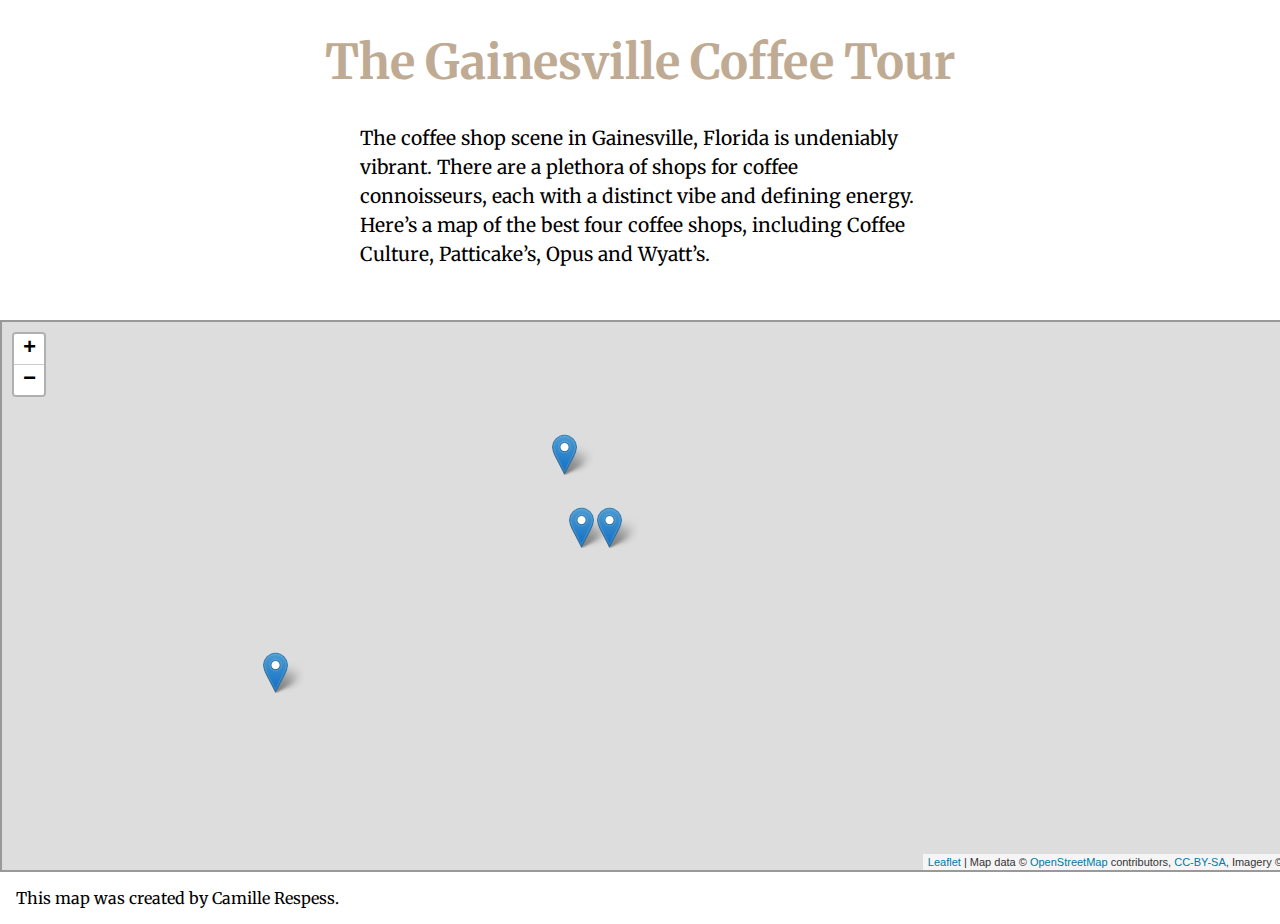
==== first_map.html @ 011b0939 "Initial commit" ====
<!DOCTYPE html>
<html>
<head>
  <meta charset="utf-8">
  <meta name="viewport" content="width=device-width, initial-scale=1.0, maximum-scale=1.0, user-scalable=no">
  <title> The Gainesville Coffee Tour </title>
  <link href="https://fonts.googleapis.com/css?family=Merriweather" rel="stylesheet">
  <link rel="stylesheet" href="css/leaflet.css">
  <link rel="stylesheet" href="css/first_map.css">
</head>
<body>
<h1> The Gainesville Coffee Tour </h1>
<p> The coffee shop scene in Gainesville, Florida is undeniably vibrant. There are a plethora of shops for coffee connoisseurs, each with a distinct vibe and defining energy. Here’s a map of the best four coffee shops, including Coffee Culture, Patticake’s, Opus and Wyatt’s.
</p>
  <div id="firstmap">
  </div>
  <footer>This map was created by Camille Respess. </footer>
  <script src="js/leaflet.js"></script>
  <script src="js/first_map.js"></script>
</body>
</html>
---- css/leaflet.css ----
/* required styles */

.leaflet-pane,
.leaflet-tile,
.leaflet-marker-icon,
.leaflet-marker-shadow,
.leaflet-tile-container,
.leaflet-pane > svg,
.leaflet-pane > canvas,
.leaflet-zoom-box,
.leaflet-image-layer,
.leaflet-layer {
	position: absolute;
	left: 0;
	top: 0;
	}
.leaflet-container {
	overflow: hidden;
	}
.leaflet-tile,
.leaflet-marker-icon,
.leaflet-marker-shadow {
	-webkit-user-select: none;
	   -moz-user-select: none;
	        user-select: none;
	  -webkit-user-drag: none;
	}
/* Prevents IE11 from highlighting tiles in blue */
.leaflet-tile::selection {
	background: transparent;
}
/* Safari renders non-retina tile on retina better with this, but Chrome is worse */
.leaflet-safari .leaflet-tile {
	image-rendering: -webkit-optimize-contrast;
	}
/* hack that prevents hw layers "stretching" when loading new tiles */
.leaflet-safari .leaflet-tile-container {
	width: 1600px;
	height: 1600px;
	-webkit-transform-origin: 0 0;
	}
.leaflet-marker-icon,
.leaflet-marker-shadow {
	display: block;
	}
/* .leaflet-container svg: reset svg max-width decleration shipped in Joomla! (joomla.org) 3.x */
/* .leaflet-container img: map is broken in FF if you have max-width: 100% on tiles */
.leaflet-container .leaflet-overlay-pane svg,
.leaflet-container .leaflet-marker-pane img,
.leaflet-container .leaflet-shadow-pane img,
.leaflet-container .leaflet-tile-pane img,
.leaflet-container img.leaflet-image-layer,
.leaflet-container .leaflet-tile {
	max-width: none !important;
	max-height: none !important;
	}

.leaflet-container.leaflet-touch-zoom {
	-ms-touch-action: pan-x pan-y;
	touch-action: pan-x pan-y;
	}
.leaflet-container.leaflet-touch-drag {
	-ms-touch-action: pinch-zoom;
	/* Fallback for FF which doesn't support pinch-zoom */
	touch-action: none;
	touch-action: pinch-zoom;
}
.leaflet-container.leaflet-touch-drag.leaflet-touch-zoom {
	-ms-touch-action: none;
	touch-action: none;
}
.leaflet-container {
	-webkit-tap-highlight-color: transparent;
}
.leaflet-container a {
	-webkit-tap-highlight-color: rgba(51, 181, 229, 0.4);
}
.leaflet-tile {
	filter: inherit;
	visibility: hidden;
	}
.leaflet-tile-loaded {
	visibility: inherit;
	}
.leaflet-zoom-box {
	width: 0;
	height: 0;
	-moz-box-sizing: border-box;
	     box-sizing: border-box;
	z-index: 800;
	}
/* workaround for https://bugzilla.mozilla.org/show_bug.cgi?id=888319 */
.leaflet-overlay-pane svg {
	-moz-user-select: none;
	}

.leaflet-pane         { z-index: 400; }

.leaflet-tile-pane    { z-index: 200; }
.leaflet-overlay-pane { z-index: 400; }
.leaflet-shadow-pane  { z-index: 500; }
.leaflet-marker-pane  { z-index: 600; }
.leaflet-tooltip-pane   { z-index: 650; }
.leaflet-popup-pane   { z-index: 700; }

.leaflet-map-pane canvas { z-index: 100; }
.leaflet-map-pane svg    { z-index: 200; }

.leaflet-vml-shape {
	width: 1px;
	height: 1px;
	}
.lvml {
	behavior: url(#default#VML);
	display: inline-block;
	position: absolute;
	}


/* control positioning */

.leaflet-control {
	position: relative;
	z-index: 800;
	pointer-events: visiblePainted; /* IE 9-10 doesn't have auto */
	pointer-events: auto;
	}
.leaflet-top,
.leaflet-bottom {
	position: absolute;
	z-index: 1000;
	pointer-events: none;
	}
.leaflet-top {
	top: 0;
	}
.leaflet-right {
	right: 0;
	}
.leaflet-bottom {
	bottom: 0;
	}
.leaflet-left {
	left: 0;
	}
.leaflet-control {
	float: left;
	clear: both;
	}
.leaflet-right .leaflet-control {
	float: right;
	}
.leaflet-top .leaflet-control {
	margin-top: 10px;
	}
.leaflet-bottom .leaflet-control {
	margin-bottom: 10px;
	}
.leaflet-left .leaflet-control {
	margin-left: 10px;
	}
.leaflet-right .leaflet-control {
	margin-right: 10px;
	}


/* zoom and fade animations */

.leaflet-fade-anim .leaflet-tile {
	will-change: opacity;
	}
.leaflet-fade-anim .leaflet-popup {
	opacity: 0;
	-webkit-transition: opacity 0.2s linear;
	   -moz-transition: opacity 0.2s linear;
	        transition: opacity 0.2s linear;
	}
.leaflet-fade-anim .leaflet-map-pane .leaflet-popup {
	opacity: 1;
	}
.leaflet-zoom-animated {
	-webkit-transform-origin: 0 0;
	    -ms-transform-origin: 0 0;
	        transform-origin: 0 0;
	}
.leaflet-zoom-anim .leaflet-zoom-animated {
	will-change: transform;
	}
.leaflet-zoom-anim .leaflet-zoom-animated {
	-webkit-transition: -webkit-transform 0.25s cubic-bezier(0,0,0.25,1);
	   -moz-transition:    -moz-transform 0.25s cubic-bezier(0,0,0.25,1);
	        transition:         transform 0.25s cubic-bezier(0,0,0.25,1);
	}
.leaflet-zoom-anim .leaflet-tile,
.leaflet-pan-anim .leaflet-tile {
	-webkit-transition: none;
	   -moz-transition: none;
	        transition: none;
	}

.leaflet-zoom-anim .leaflet-zoom-hide {
	visibility: hidden;
	}


/* cursors */

.leaflet-interactive {
	cursor: pointer;
	}
.leaflet-grab {
	cursor: -webkit-grab;
	cursor:    -moz-grab;
	cursor:         grab;
	}
.leaflet-crosshair,
.leaflet-crosshair .leaflet-interactive {
	cursor: crosshair;
	}
.leaflet-popup-pane,
.leaflet-control {
	cursor: auto;
	}
.leaflet-dragging .leaflet-grab,
.leaflet-dragging .leaflet-grab .leaflet-interactive,
.leaflet-dragging .leaflet-marker-draggable {
	cursor: move;
	cursor: -webkit-grabbing;
	cursor:    -moz-grabbing;
	cursor:         grabbing;
	}

/* marker & overlays interactivity */
.leaflet-marker-icon,
.leaflet-marker-shadow,
.leaflet-image-layer,
.leaflet-pane > svg path,
.leaflet-tile-container {
	pointer-events: none;
	}

.leaflet-marker-icon.leaflet-interactive,
.leaflet-image-layer.leaflet-interactive,
.leaflet-pane > svg path.leaflet-interactive,
svg.leaflet-image-layer.leaflet-interactive path {
	pointer-events: visiblePainted; /* IE 9-10 doesn't have auto */
	pointer-events: auto;
	}

/* visual tweaks */

.leaflet-container {
	background: #ddd;
	outline: 0;
	}
.leaflet-container a {
	color: #0078A8;
	}
.leaflet-container a.leaflet-active {
	outline: 2px solid orange;
	}
.leaflet-zoom-box {
	border: 2px dotted #38f;
	background: rgba(255,255,255,0.5);
	}


/* general typography */
.leaflet-container {
	font: 12px/1.5 "Helvetica Neue", Arial, Helvetica, sans-serif;
	}


/* general toolbar styles */

.leaflet-bar {
	box-shadow: 0 1px 5px rgba(0,0,0,0.65);
	border-radius: 4px;
	}
.leaflet-bar a,
.leaflet-bar a:hover {
	background-color: #fff;
	border-bottom: 1px solid #ccc;
	width: 26px;
	height: 26px;
	line-height: 26px;
	display: block;
	text-align: center;
	text-decoration: none;
	color: black;
	}
.leaflet-bar a,
.leaflet-control-layers-toggle {
	background-position: 50% 50%;
	background-repeat: no-repeat;
	display: block;
	}
.leaflet-bar a:hover {
	background-color: #f4f4f4;
	}
.leaflet-bar a:first-child {
	border-top-left-radius: 4px;
	border-top-right-radius: 4px;
	}
.leaflet-bar a:last-child {
	border-bottom-left-radius: 4px;
	border-bottom-right-radius: 4px;
	border-bottom: none;
	}
.leaflet-bar a.leaflet-disabled {
	cursor: default;
	background-color: #f4f4f4;
	color: #bbb;
	}

.leaflet-touch .leaflet-bar a {
	width: 30px;
	height: 30px;
	line-height: 30px;
	}
.leaflet-touch .leaflet-bar a:first-child {
	border-top-left-radius: 2px;
	border-top-right-radius: 2px;
	}
.leaflet-touch .leaflet-bar a:last-child {
	border-bottom-left-radius: 2px;
	border-bottom-right-radius: 2px;
	}

/* zoom control */

.leaflet-control-zoom-in,
.leaflet-control-zoom-out {
	font: bold 18px 'Lucida Console', Monaco, monospace;
	text-indent: 1px;
	}

.leaflet-touch .leaflet-control-zoom-in, .leaflet-touch .leaflet-control-zoom-out  {
	font-size: 22px;
	}


/* layers control */

.leaflet-control-layers {
	box-shadow: 0 1px 5px rgba(0,0,0,0.4);
	background: #fff;
	border-radius: 5px;
	}
.leaflet-control-layers-toggle {
	background-image: url(images/layers.png);
	width: 36px;
	height: 36px;
	}
.leaflet-retina .leaflet-control-layers-toggle {
	background-image: url(images/layers-2x.png);
	background-size: 26px 26px;
	}
.leaflet-touch .leaflet-control-layers-toggle {
	width: 44px;
	height: 44px;
	}
.leaflet-control-layers .leaflet-control-layers-list,
.leaflet-control-layers-expanded .leaflet-control-layers-toggle {
	display: none;
	}
.leaflet-control-layers-expanded .leaflet-control-layers-list {
	display: block;
	position: relative;
	}
.leaflet-control-layers-expanded {
	padding: 6px 10px 6px 6px;
	color: #333;
	background: #fff;
	}
.leaflet-control-layers-scrollbar {
	overflow-y: scroll;
	overflow-x: hidden;
	padding-right: 5px;
	}
.leaflet-control-layers-selector {
	margin-top: 2px;
	position: relative;
	top: 1px;
	}
.leaflet-control-layers label {
	display: block;
	}
.leaflet-control-layers-separator {
	height: 0;
	border-top: 1px solid #ddd;
	margin: 5px -10px 5px -6px;
	}

/* Default icon URLs */
.leaflet-default-icon-path {
	background-image: url(images/marker-icon.png);
	}


/* attribution and scale controls */

.leaflet-container .leaflet-control-attribution {
	background: #fff;
	background: rgba(255, 255, 255, 0.7);
	margin: 0;
	}
.leaflet-control-attribution,
.leaflet-control-scale-line {
	padding: 0 5px;
	color: #333;
	}
.leaflet-control-attribution a {
	text-decoration: none;
	}
.leaflet-control-attribution a:hover {
	text-decoration: underline;
	}
.leaflet-container .leaflet-control-attribution,
.leaflet-container .leaflet-control-scale {
	font-size: 11px;
	}
.leaflet-left .leaflet-control-scale {
	margin-left: 5px;
	}
.leaflet-bottom .leaflet-control-scale {
	margin-bottom: 5px;
	}
.leaflet-control-scale-line {
	border: 2px solid #777;
	border-top: none;
	line-height: 1.1;
	padding: 2px 5px 1px;
	font-size: 11px;
	white-space: nowrap;
	overflow: hidden;
	-moz-box-sizing: border-box;
	     box-sizing: border-box;

	background: #fff;
	background: rgba(255, 255, 255, 0.5);
	}
.leaflet-control-scale-line:not(:first-child) {
	border-top: 2px solid #777;
	border-bottom: none;
	margin-top: -2px;
	}
.leaflet-control-scale-line:not(:first-child):not(:last-child) {
	border-bottom: 2px solid #777;
	}

.leaflet-touch .leaflet-control-attribution,
.leaflet-touch .leaflet-control-layers,
.leaflet-touch .leaflet-bar {
	box-shadow: none;
	}
.leaflet-touch .leaflet-control-layers,
.leaflet-touch .leaflet-bar {
	border: 2px solid rgba(0,0,0,0.2);
	background-clip: padding-box;
	}


/* popup */

.leaflet-popup {
	position: absolute;
	text-align: center;
	margin-bottom: 20px;
	}
.leaflet-popup-content-wrapper {
	padding: 1px;
	text-align: left;
	border-radius: 12px;
	}
.leaflet-popup-content {
	margin: 13px 19px;
	line-height: 1.4;
	}
.leaflet-popup-content p {
	margin: 18px 0;
	}
.leaflet-popup-tip-container {
	width: 40px;
	height: 20px;
	position: absolute;
	left: 50%;
	margin-left: -20px;
	overflow: hidden;
	pointer-events: none;
	}
.leaflet-popup-tip {
	width: 17px;
	height: 17px;
	padding: 1px;

	margin: -10px auto 0;

	-webkit-transform: rotate(45deg);
	   -moz-transform: rotate(45deg);
	    -ms-transform: rotate(45deg);
	        transform: rotate(45deg);
	}
.leaflet-popup-content-wrapper,
.leaflet-popup-tip {
	background: white;
	color: #333;
	box-shadow: 0 3px 14px rgba(0,0,0,0.4);
	}
.leaflet-container a.leaflet-popup-close-button {
	position: absolute;
	top: 0;
	right: 0;
	padding: 4px 4px 0 0;
	border: none;
	text-align: center;
	width: 18px;
	height: 14px;
	font: 16px/14px Tahoma, Verdana, sans-serif;
	color: #c3c3c3;
	text-decoration: none;
	font-weight: bold;
	background: transparent;
	}
.leaflet-container a.leaflet-popup-close-button:hover {
	color: #999;
	}
.leaflet-popup-scrolled {
	overflow: auto;
	border-bottom: 1px solid #ddd;
	border-top: 1px solid #ddd;
	}

.leaflet-oldie .leaflet-popup-content-wrapper {
	zoom: 1;
	}
.leaflet-oldie .leaflet-popup-tip {
	width: 24px;
	margin: 0 auto;

	-ms-filter: "progid:DXImageTransform.Microsoft.Matrix(M11=0.70710678, M12=0.70710678, M21=-0.70710678, M22=0.70710678)";
	filter: progid:DXImageTransform.Microsoft.Matrix(M11=0.70710678, M12=0.70710678, M21=-0.70710678, M22=0.70710678);
	}
.leaflet-oldie .leaflet-popup-tip-container {
	margin-top: -1px;
	}

.leaflet-oldie .leaflet-control-zoom,
.leaflet-oldie .leaflet-control-layers,
.leaflet-oldie .leaflet-popup-content-wrapper,
.leaflet-oldie .leaflet-popup-tip {
	border: 1px solid #999;
	}


/* div icon */

.leaflet-div-icon {
	background: #fff;
	border: 1px solid #666;
	}


/* Tooltip */
/* Base styles for the element that has a tooltip */
.leaflet-tooltip {
	position: absolute;
	padding: 6px;
	background-color: #fff;
	border: 1px solid #fff;
	border-radius: 3px;
	color: #222;
	white-space: nowrap;
	-webkit-user-select: none;
	-moz-user-select: none;
	-ms-user-select: none;
	user-select: none;
	pointer-events: none;
	box-shadow: 0 1px 3px rgba(0,0,0,0.4);
	}
.leaflet-tooltip.leaflet-clickable {
	cursor: pointer;
	pointer-events: auto;
	}
.leaflet-tooltip-top:before,
.leaflet-tooltip-bottom:before,
.leaflet-tooltip-left:before,
.leaflet-tooltip-right:before {
	position: absolute;
	pointer-events: none;
	border: 6px solid transparent;
	background: transparent;
	content: "";
	}

/* Directions */

.leaflet-tooltip-bottom {
	margin-top: 6px;
}
.leaflet-tooltip-top {
	margin-top: -6px;
}
.leaflet-tooltip-bottom:before,
.leaflet-tooltip-top:before {
	left: 50%;
	margin-left: -6px;
	}
.leaflet-tooltip-top:before {
	bottom: 0;
	margin-bottom: -12px;
	border-top-color: #fff;
	}
.leaflet-tooltip-bottom:before {
	top: 0;
	margin-top: -12px;
	margin-left: -6px;
	border-bottom-color: #fff;
	}
.leaflet-tooltip-left {
	margin-left: -6px;
}
.leaflet-tooltip-right {
	margin-left: 6px;
}
.leaflet-tooltip-left:before,
.leaflet-tooltip-right:before {
	top: 50%;
	margin-top: -6px;
	}
.leaflet-tooltip-left:before {
	right: 0;
	margin-right: -12px;
	border-left-color: #fff;
	}
.leaflet-tooltip-right:before {
	left: 0;
	margin-left: -12px;
	border-right-color: #fff;
	}
---- css/first_map.css ----
#firstmap {
  height: 500px;
  width: 100%;
  margin-top: 3em;
  padding: 2em;
  border: 2px solid #999;
}

body {
    font-family: 'Merriweather', 'Palatino', 'Georgia', serif;
    background: #fff;
    margin: 0;
  }

h1, h2 {
    font-family:'Merriweather', 'Palatino', 'Georgia', serif;
}
h1 {
  font-size: 3rem;
  text-align: center;
  color: #BFAB93;
}
p {
  max-width: 35rem;
  margin: auto;
  padding: 0 1rem 1rem 1rem;
  font-size: 1.2rem;
  line-height: 1.5;
}

footer {
padding: 1rem;
}

@media screen and (max-width: 680px) {

    #firstmap {
      height: 450px;
    }

    p {
        padding: 1.5rem;
    }

    h1 {
    padding: 0.5rem;
  }
}
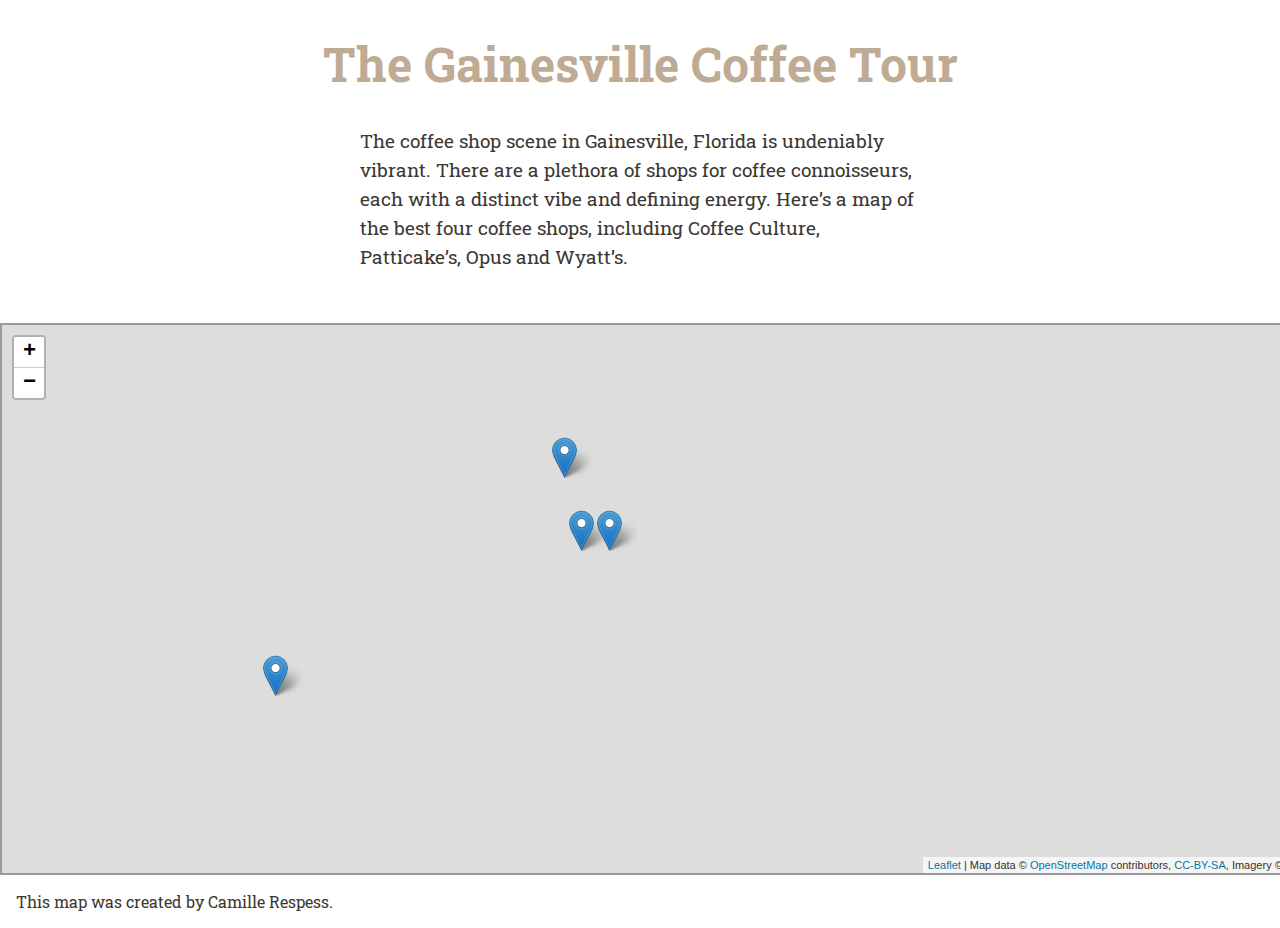
==== commit f316116c: "draft 2" ====
--- a/first_map.html
+++ b/first_map.html
@@ -4,7 +4,7 @@
   <meta charset="utf-8">
   <meta name="viewport" content="width=device-width, initial-scale=1.0, maximum-scale=1.0, user-scalable=no">
   <title> The Gainesville Coffee Tour </title>
-  <link href="https://fonts.googleapis.com/css?family=Merriweather" rel="stylesheet">
+  <link href="https://fonts.googleapis.com/css?family=Roboto+Slab&display=swap" rel="stylesheet">
   <link rel="stylesheet" href="css/leaflet.css">
   <link rel="stylesheet" href="css/first_map.css">
 </head>
--- a/css/first_map.css
+++ b/css/first_map.css
@@ -7,14 +7,12 @@
 }
 
 body {
-    font-family: 'Merriweather', 'Palatino', 'Georgia', serif;
+    font-family:'Roboto Slab', 'Playfair Display', 'Georgia', serif;
     background: #fff;
+    color: #3D3832;
     margin: 0;
   }
 
-h1, h2 {
-    font-family:'Merriweather', 'Palatino', 'Georgia', serif;
-}
 h1 {
   font-size: 3rem;
   text-align: center;
